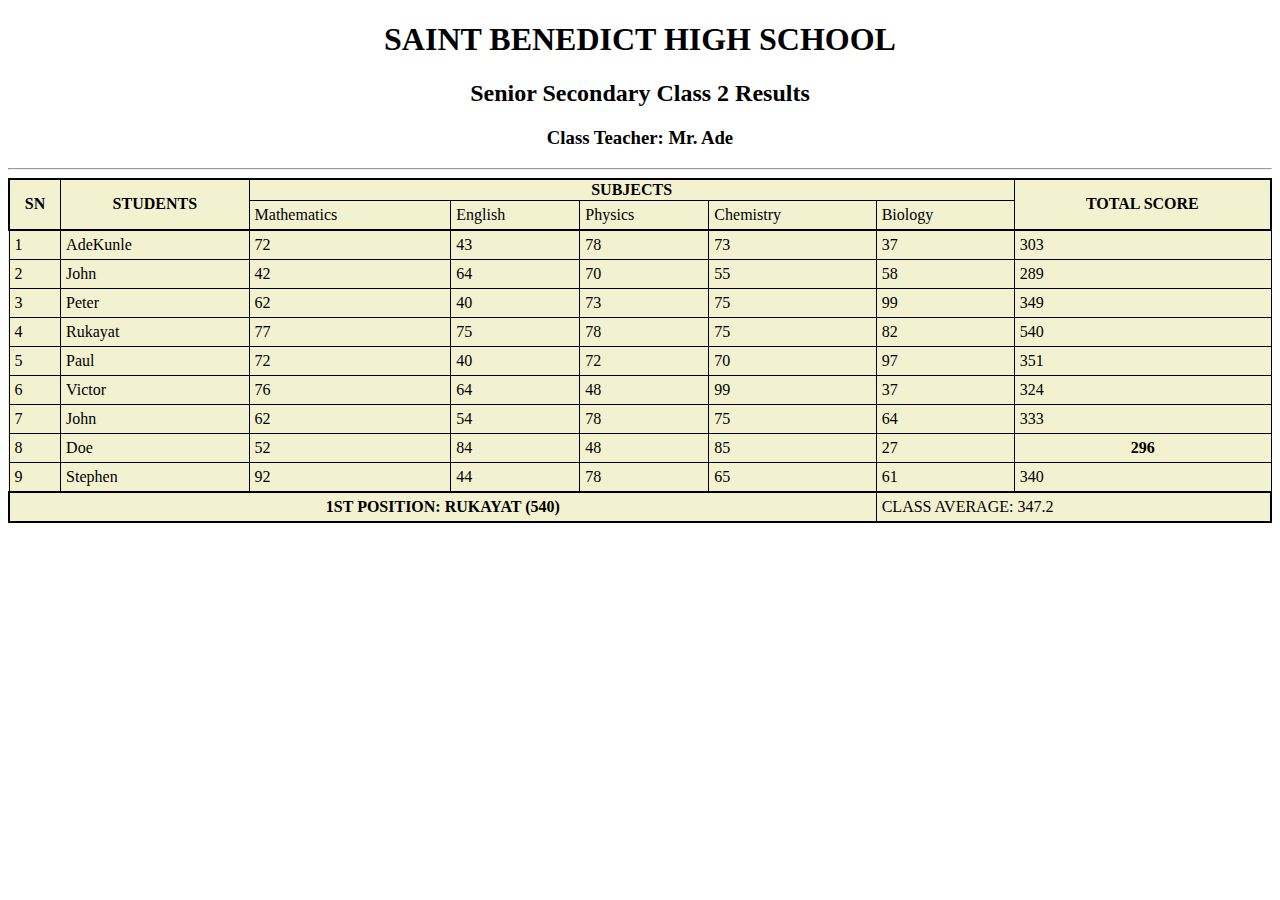
==== class.html @ 8decc9ef "class task completed" ====
<!DOCTYPE html>
<html lang="en">
<head>
    <meta charset="UTF-8">
    <meta http-equiv="X-UA-Compatible" content="IE=edge">
    <meta name="viewport" content="width=device-width, initial-scale=1.0">
    <title>St. Benedict</title>
    <style>
        *{
            text-align: center;
        }
    table,
    th,
    td {
        border: 1px solid black;
        border-collapse: collapse;
    }
     
    td {
        padding: 5px;
        text-align: left;
    }
     
    table {
        width: 100%;
        background-color: #f2f2d1;
        padding: 5px;
        border-spacing: 5px;
    }
    #thead, #tfoot{
        border: 2px solid black;
    }
    .score, #best{
        text-align: center;
        font-weight: bold;
    }
    </style>
</head>
<body>
    <header>
        <h1>SAINT BENEDICT HIGH SCHOOL</h1>
        <h2>Senior Secondary Class 2 Results</h2>
        <h3>Class Teacher: Mr. Ade</h3>
    </header>
   <hr>
   <table>
       <thead id="thead">
            <tr>
                <th id="h1" rowspan="2">SN</th>
                <th id="h2" rowspan="2">STUDENTS</th>
                <th id="h3" colspan="5">SUBJECTS</th>
                <th id="h4" rowspan="2" class="score">TOTAL SCORE</th>
            </tr>
            <tr>
                <td >Mathematics</td>
                <td >English</td>
                <td >Physics</td>
                <td >Chemistry</td>
                <td >Biology</td>
            </tr>
        </thead>
<tbody>

    <tr>
        <td class="tdata" >1</td>
        <td class="tdata" >AdeKunle</td>
        <td class="tdata" >72</td>
        <td class="tdata" >43</td>
        <td class="tdata" >78</td>
        <td class="tdata" >73</td>
        <td class="tdata" >37</td>
        <td class="tdata"  class="score">303</td>
    </tr>
    <tr>
        <td class="tdata" >2</td>
        <td class="tdata" >John</td>
        <td class="tdata" >42</td>
        <td class="tdata" >64</td>
        <td class="tdata" >70</td>
        <td class="tdata" >55</td>
        <td class="tdata" >58</td>
        <td class="tdata"  class="score">289</td>
    </tr>
    <tr>
        <td class="tdata" >3</td>
        <td class="tdata" >Peter</td>
        <td class="tdata" >62</td>
        <td class="tdata" >40</td>
        <td class="tdata" >73</td>
        <td class="tdata" >75</td>
        <td class="tdata" >99</td>
        <td class="tdata"  class="score">349</td>
    </tr>
    <tr>
        <td class="tdata" >4</td>
        <td class="tdata" >Rukayat</td>
        <td class="tdata" >77</td>
        <td class="tdata" >75</td>
        <td class="tdata" >78</td>
        <td class="tdata" >75</td>
        <td class="tdata" >82</td>
        <td class="tdata"  class="score">540</td>
    </tr>
    <tr>
        <td class="tdata" >5</td>
        <td class="tdata" >Paul</td>
        <td class="tdata" >72</td>
        <td class="tdata" >40</td>
        <td class="tdata" >72</td>
        <td class="tdata" >70</td>
        <td class="tdata" >97</td>
        <td class="tdata"  class="score">351</td>
    </tr>
    <tr>
        <td class="tdata" >6</td>
        <td class="tdata" >Victor</td>
        <td class="tdata" >76</td>
        <td class="tdata" >64</td>
        <td class="tdata" >48</td>
        <td class="tdata" >99</td>
        <td class="tdata" >37</td>
        <td class="tdata"  class="score">324</td>
    </tr>
    <tr>
        <td class="tdata" >7</td>
        <td class="tdata" >John</td>
        <td class="tdata" >62</td>
        <td class="tdata" >54</td>
        <td class="tdata" >78</td>
        <td class="tdata" >75</td>
        <td class="tdata" >64</td>
        <td class="tdata"  class="score">333</td>
    </tr>
    <tr>
        <td>8</td>
        <td>Doe</td>
        <td>52</td>
        <td>84</td>
        <td>48</td>
        <td>85</td>
        <td>27</td>
        <td class="score">296</td>
    </tr>
    <tr>
        <td class="tdata" >9</td>
        <td class="tdata" >Stephen</td>
        <td class="tdata" >92</td>
        <td class="tdata" >44</td>
        <td class="tdata" >78</td>
        <td class="tdata" >65</td>
        <td class="tdata" >61</td>
        <td class="tdata"  class="score">340</td>
    </tr>
</tbody>
<tfoot id="tfoot">
    <tr>
        <td class="tdata" id="best" colspan="6">1ST POSITION: RUKAYAT (540)</td>
        <td class="tdata"  class="score" colspan="2">CLASS AVERAGE: 347.2</td>
    </tr>
</tfoot>

   </table>
</body>
</html>
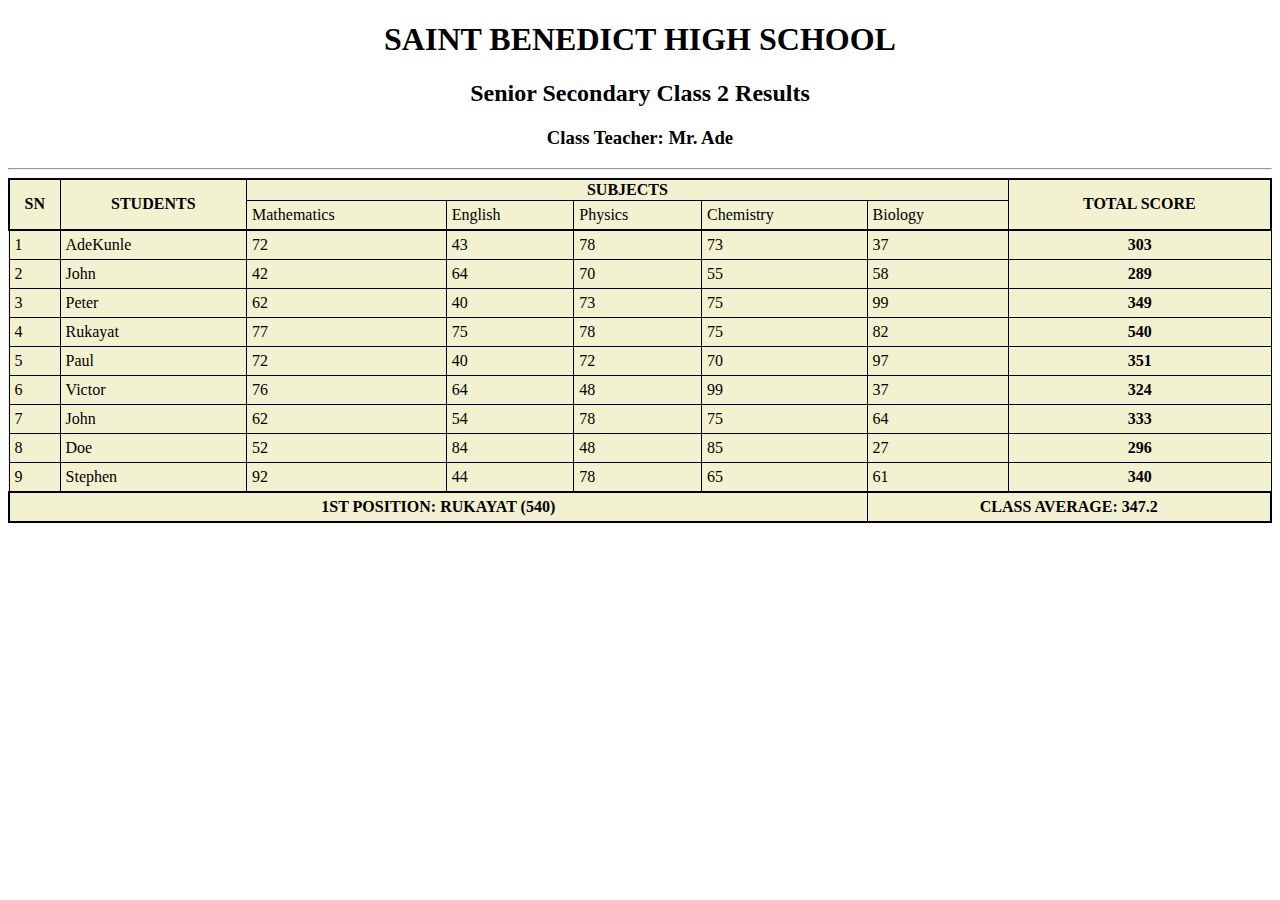
==== commit 9d4cda79: "class updated" ====
--- a/class.html
+++ b/class.html
@@ -30,7 +30,7 @@
     #thead, #tfoot{
         border: 2px solid black;
     }
-    .score, #best{
+    .score, #best, #av{
         text-align: center;
         font-weight: bold;
     }
@@ -69,7 +69,7 @@
         <td class="tdata" >78</td>
         <td class="tdata" >73</td>
         <td class="tdata" >37</td>
-        <td class="tdata"  class="score">303</td>
+        <td class="tdata score">303</td>
     </tr>
     <tr>
         <td class="tdata" >2</td>
@@ -79,7 +79,7 @@
         <td class="tdata" >70</td>
         <td class="tdata" >55</td>
         <td class="tdata" >58</td>
-        <td class="tdata"  class="score">289</td>
+        <td class="tdata score">289</td>
     </tr>
     <tr>
         <td class="tdata" >3</td>
@@ -89,7 +89,7 @@
         <td class="tdata" >73</td>
         <td class="tdata" >75</td>
         <td class="tdata" >99</td>
-        <td class="tdata"  class="score">349</td>
+        <td class="tdata score">349</td>
     </tr>
     <tr>
         <td class="tdata" >4</td>
@@ -99,7 +99,7 @@
         <td class="tdata" >78</td>
         <td class="tdata" >75</td>
         <td class="tdata" >82</td>
-        <td class="tdata"  class="score">540</td>
+        <td class="tdata score">540</td>
     </tr>
     <tr>
         <td class="tdata" >5</td>
@@ -109,7 +109,7 @@
         <td class="tdata" >72</td>
         <td class="tdata" >70</td>
         <td class="tdata" >97</td>
-        <td class="tdata"  class="score">351</td>
+        <td class="tdata score">351</td>
     </tr>
     <tr>
         <td class="tdata" >6</td>
@@ -119,7 +119,7 @@
         <td class="tdata" >48</td>
         <td class="tdata" >99</td>
         <td class="tdata" >37</td>
-        <td class="tdata"  class="score">324</td>
+        <td class="tdata score">324</td>
     </tr>
     <tr>
         <td class="tdata" >7</td>
@@ -129,7 +129,7 @@
         <td class="tdata" >78</td>
         <td class="tdata" >75</td>
         <td class="tdata" >64</td>
-        <td class="tdata"  class="score">333</td>
+        <td class="tdata score">333</td>
     </tr>
     <tr>
         <td>8</td>
@@ -149,13 +149,13 @@
         <td class="tdata" >78</td>
         <td class="tdata" >65</td>
         <td class="tdata" >61</td>
-        <td class="tdata"  class="score">340</td>
+        <td class="tdata score">340</td>
     </tr>
 </tbody>
 <tfoot id="tfoot">
     <tr>
         <td class="tdata" id="best" colspan="6">1ST POSITION: RUKAYAT (540)</td>
-        <td class="tdata"  class="score" colspan="2">CLASS AVERAGE: 347.2</td>
+        <td class="tdata" id="av" colspan="2">CLASS AVERAGE: 347.2</td>
     </tr>
 </tfoot>
 
